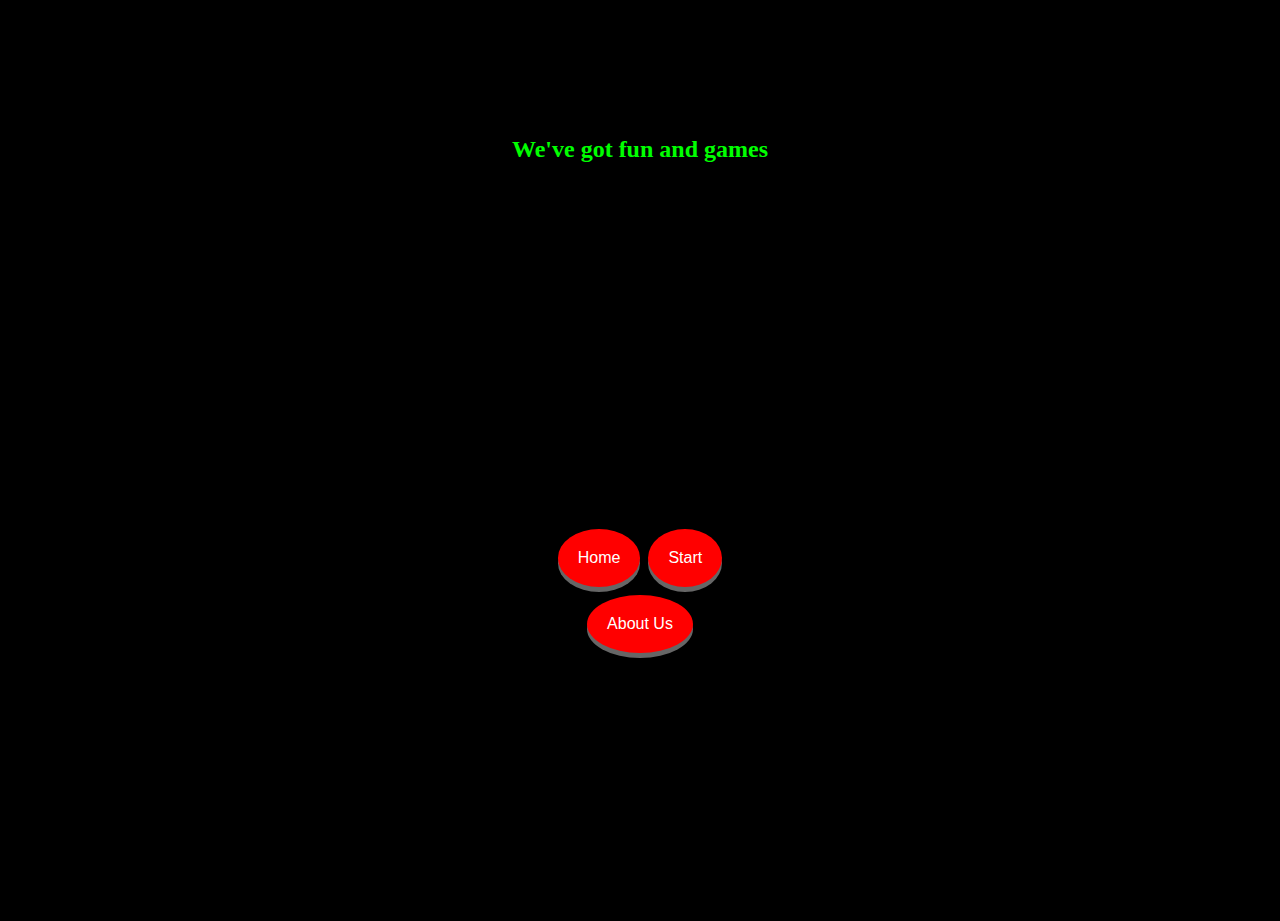
==== index.html @ 536827e5 "Add files via upload" ====
<!DOCTYPE html>
<HTML id="overflowShown">
<head>
	<title>Welcome to Snakes</title>

	<link rel="stylesheet" type="text/css" href="snakeStyle.css">
</head>
<body id="overflowShown">
<audio id="appleSound"><source src="apple.wav"></audio>
<center>
<h1 style="#003500" class="title">Welcome To The Jungle</h1>
<br><br><h2 id="title">We've got fun and games</h2>
<br><a style="#0000">Well Snake Anyway</a>
<br><br><br><br><br><br><br><br><br><br><br><br><br><br><br><br><br><br>
<center><button class= "button round" onclick= "toHome();">Home</button>
<button class= "button round" onclick="toJungle();">Start</button>

<br>
<button class= "button round" onclick="aboutUs();">About Us</button>

</center>
<script>
appleSound= document.getElementById("appleSound");
function toJungle()	{
	window.location.href= 'file:///C:/Users/100462915/Documents/snake/snek.html';
}
function aboutUs()	{
	window.location.href= 'file:///C:/Users/100462915/Documents/snake/aboutUs.html';
}
</script>
</body>
</HTML>
---- snakeStyle.css ----
#overflowHidden {
  background: black url("arcade2.png") no-repeat; 
  background-position: 100px -30px;
  height: 100%;
  margin: 0;
  overflow: hidden;
}
#overflowShown{
  background: black url("arcade2.png") no-repeat; 
  background-position: 100px -30px;
  height: 100%;
  margin: 0;
}
#title{
	color: lime;
}
.big	{
	font-size: 15px;
}
.button {
  background-color: red;
  border: darkred;
  color: white;
  padding: 20px;
  text-align: center;
  text-decoration: none;
  display: inline-block;
  font-size: 16px;
  margin: 4px 2px;
  box-shadow: 0 5px #666;
}
.round	{
	border-radius: 50%;
}
.button:active {
  background-color: #3e8e41;
  box-shadow: 0 5px #666;
  transform: translateY(4px);
}
.act {
  background-color: #3e8e41;
  box-shadow: 0 5px #666;
  transform: translateY(4px);
}
.text	{
	color: lime;
}
div	{
  text-align: center;
}
canvas {
  border: 1px solid lime;
  display: inline;
}
#transition {
  background-color: #4CAF50;
  border: none;
  color: white;
  padding: 16px 32px;
  text-align: center;
  text-decoration: none;
  display: inline-block;
  font-size: 16px;
  margin: 4px 2px;
  transition-duration: 0.4s;
  cursor: pointer;
}

#transition	{
  background-color: lime; 
  color: white; 
  border: 2px solid black;
}

#transition:hover {
  background-color: #7FFF00;
}

.greenText{
	font-family: "Times New Roman";
	font-size: 1em;
}
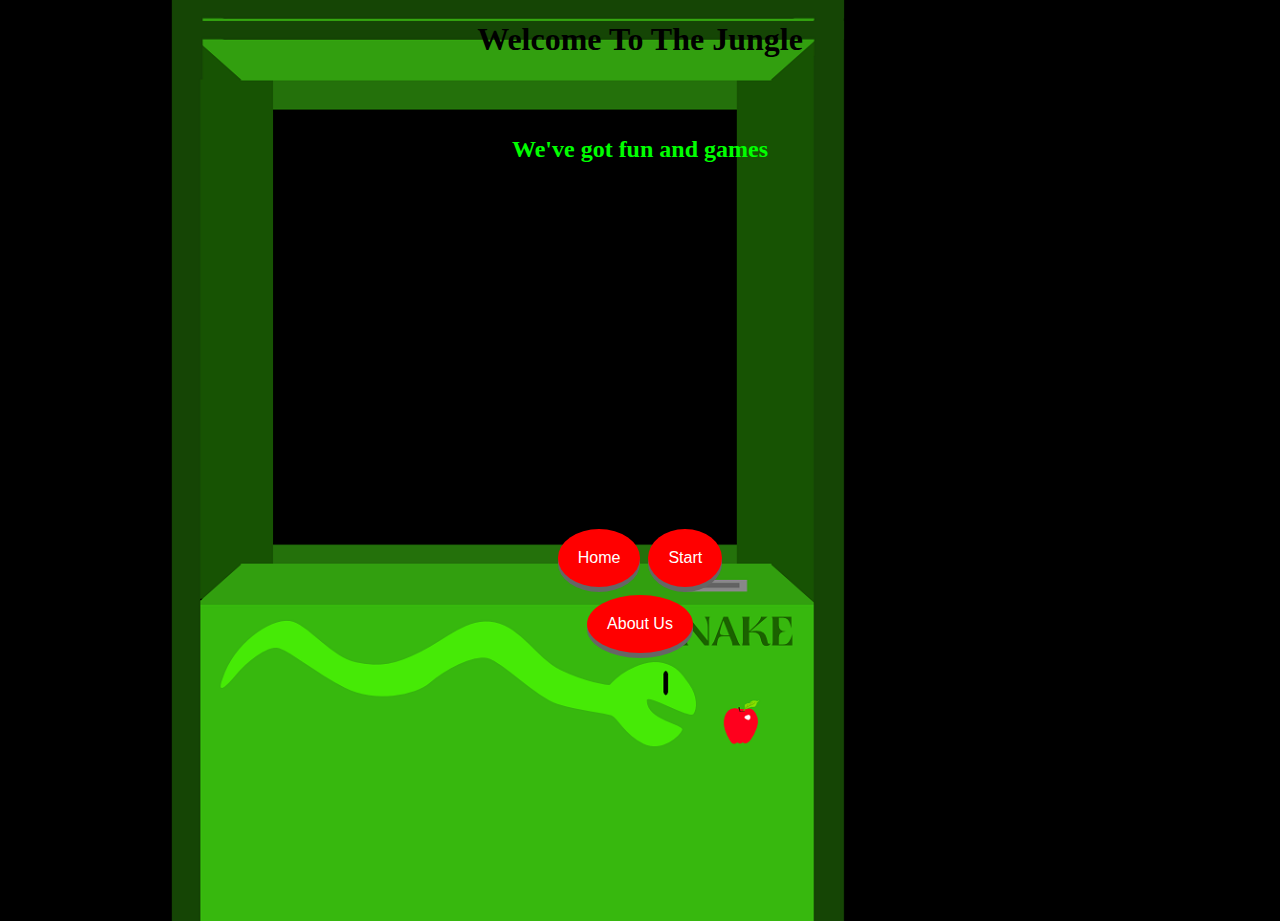
==== commit 4d13901b: "Update index.html" ====
--- a/index.html
+++ b/index.html
@@ -3,7 +3,7 @@
 <head>
 	<title>Welcome to Snakes</title>
 
-	<link rel="stylesheet" type="text/css" href="snakeStyle.css">
+	<link rel="stylesheet" type="text/css" href="snakestyle.css">
 </head>
 <body id="overflowShown">
 <audio id="appleSound"><source src="apple.wav"></audio>
@@ -22,11 +22,11 @@
 <script>
 appleSound= document.getElementById("appleSound");
 function toJungle()	{
-	window.location.href= 'file:///C:/Users/100462915/Documents/snake/snek.html';
+	window.location.href= 'snek.html';
 }
 function aboutUs()	{
-	window.location.href= 'file:///C:/Users/100462915/Documents/snake/aboutUs.html';
+	window.location.href= 'aboutUs.html';
 }
 </script>
 </body>
-</HTML>+</HTML>
--- a/snakestyle.css
+++ b/snakestyle.css
@@ -0,0 +1,82 @@
+#overflowHidden {
+  background: black url("arcade.png") no-repeat; 
+  background-position: 100px -30px;
+  height: 100%;
+  margin: 0;
+  overflow: hidden;
+}
+#overflowShown{
+  background: black url("arcade.png") no-repeat; 
+  background-position: 100px -30px;
+  height: 100%;
+  margin: 0;
+}
+#title{
+	color: lime;
+}
+.big	{
+	font-size: 15px;
+}
+.button {
+  background-color: red;
+  border: darkred;
+  color: white;
+  padding: 20px;
+  text-align: center;
+  text-decoration: none;
+  display: inline-block;
+  font-size: 16px;
+  margin: 4px 2px;
+  box-shadow: 0 5px #666;
+}
+.round	{
+	border-radius: 50%;
+}
+.button:active {
+  background-color: #3e8e41;
+  box-shadow: 0 5px #666;
+  transform: translateY(4px);
+}
+.act {
+  background-color: #3e8e41;
+  box-shadow: 0 5px #666;
+  transform: translateY(4px);
+}
+.text	{
+	color: lime;
+}
+div	{
+  text-align: center;
+}
+canvas {
+  border: 1px solid lime;
+  display: inline;
+}
+#transition {
+  background-color: #4CAF50;
+  border: none;
+  color: white;
+  padding: 16px 32px;
+  text-align: center;
+  text-decoration: none;
+  display: inline-block;
+  font-size: 16px;
+  margin: 4px 2px;
+  transition-duration: 0.4s;
+  cursor: pointer;
+}
+
+#transition	{
+  background-color: lime; 
+  color: white; 
+  border: 2px solid black;
+}
+
+#transition:hover {
+  background-color: #7FFF00;
+}
+
+.greenText{
+	font-family: "Times New Roman";
+	font-size: 1em;
+}
